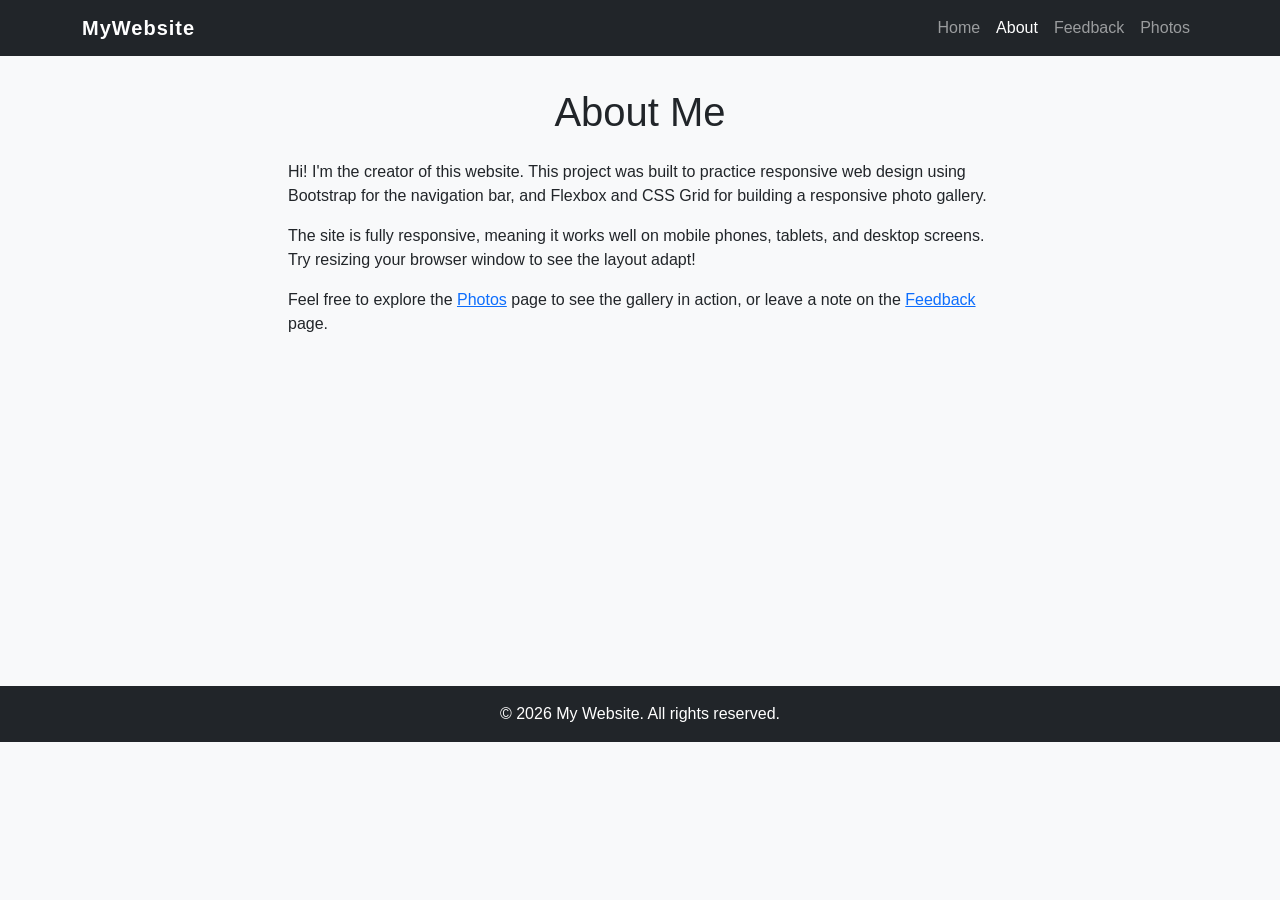
==== about.html @ 79b07e92 "Add responsive website with photos page" ====
<!DOCTYPE html>
<html lang="en">
<head>
  <meta charset="UTF-8">
  <meta name="viewport" content="width=device-width, initial-scale=1.0">
  <title>About | My Website</title>

  <link href="https://cdn.jsdelivr.net/npm/bootstrap@5.3.3/dist/css/bootstrap.min.css" rel="stylesheet">
  <link rel="stylesheet" href="style.css">
</head>
<body>

  <nav class="navbar navbar-expand-lg navbar-dark bg-dark">
    <div class="container">
      <a class="navbar-brand" href="index.html">MyWebsite</a>
      <button class="navbar-toggler" type="button" data-bs-toggle="collapse"
        data-bs-target="#navbarNav" aria-controls="navbarNav"
        aria-expanded="false" aria-label="Toggle navigation">
        <span class="navbar-toggler-icon"></span>
      </button>
      <div class="collapse navbar-collapse" id="navbarNav">
        <ul class="navbar-nav ms-auto">
          <li class="nav-item">
            <a class="nav-link" href="index.html">Home</a>
          </li>
          <li class="nav-item">
            <a class="nav-link active" aria-current="page" href="about.html">About</a>
          </li>
          <li class="nav-item">
            <a class="nav-link" href="feedback.html">Feedback</a>
          </li>
          <li class="nav-item">
            <a class="nav-link" href="photos.html">Photos</a>
          </li>
        </ul>
      </div>
    </div>
  </nav>
  <main class="container p-3">
    <h1 class="text-center p-3">About Me</h1>
    <div class="row m-2">
      <div class="col-md-8 offset-md-2">
        <p>
          Hi! I'm the creator of this website. This project was built to practice
          responsive web design using Bootstrap for the navigation bar, and
          Flexbox and CSS Grid for building a responsive photo gallery.
        </p>
        <p>
          The site is fully responsive, meaning it works well on mobile phones,
          tablets, and desktop screens. Try resizing your browser window to see
          the layout adapt!
        </p>
        <p>
          Feel free to explore the <a href="photos.html">Photos</a> page to see
          the gallery in action, or leave a note on the
          <a href="feedback.html">Feedback</a> page.
        </p>
      </div>
    </div>
  </main>

  <footer class="footer text-center p-3">
    <p class="mb-0">&copy; 2026 My Website. All rights reserved.</p>
  </footer>

  <script src="https://cdn.jsdelivr.net/npm/bootstrap@5.3.3/dist/js/bootstrap.bundle.min.js"></script>
</body>
</html>
---- style.css ----
body {
  font-family: 'Segoe UI', Arial, sans-serif;
  background-color: #f8f9fa;
  overflow-x: hidden; 
}

main {
  min-height: 70vh;
}

.hero {
  background: linear-gradient(135deg, #4e73df, #224abe);
  color: #fff;
  padding: 4rem 1rem;
}

.footer {
  background-color: #212529;
  color: #fff;
}

.navbar-brand {
  font-weight: 700;
  letter-spacing: 1px;
}

.photos-flex {
  display: flex;
  flex-wrap: wrap;
  gap: 1rem;
}

.photos-flex .photo-item {
  flex: 0 0 calc(25% - 0.75rem); 
  box-sizing: border-box;
}

@media (min-width: 769px) and (max-width: 1024px) {
  .photos-flex .photo-item {
    flex: 0 0 calc(50% - 0.5rem);
  }
}

@media (max-width: 768px) {
  .photos-flex .photo-item {
    flex: 0 0 100%;
  }
}

.photos-grid {
  display: grid;
  grid-template-columns: repeat(4, 1fr); 
  gap: 1rem;
}

@media (min-width: 769px) and (max-width: 1024px) {
  .photos-grid {
    grid-template-columns: repeat(2, 1fr);
  }
}

@media (max-width: 768px) {
  .photos-grid {
    grid-template-columns: repeat(1, 1fr);
  }
}

.photo-item img,
.photos-grid img {
  width: 100%;
  height: 220px;
  object-fit: cover;
  border-radius: 8px;
  box-shadow: 0 2px 6px rgba(0, 0, 0, 0.15);
  transition: transform 0.2s ease;
}

.photo-item img:hover,
.photos-grid img:hover {
  transform: scale(1.03);
}

.gallery-section {
  margin-bottom: 3rem;
}
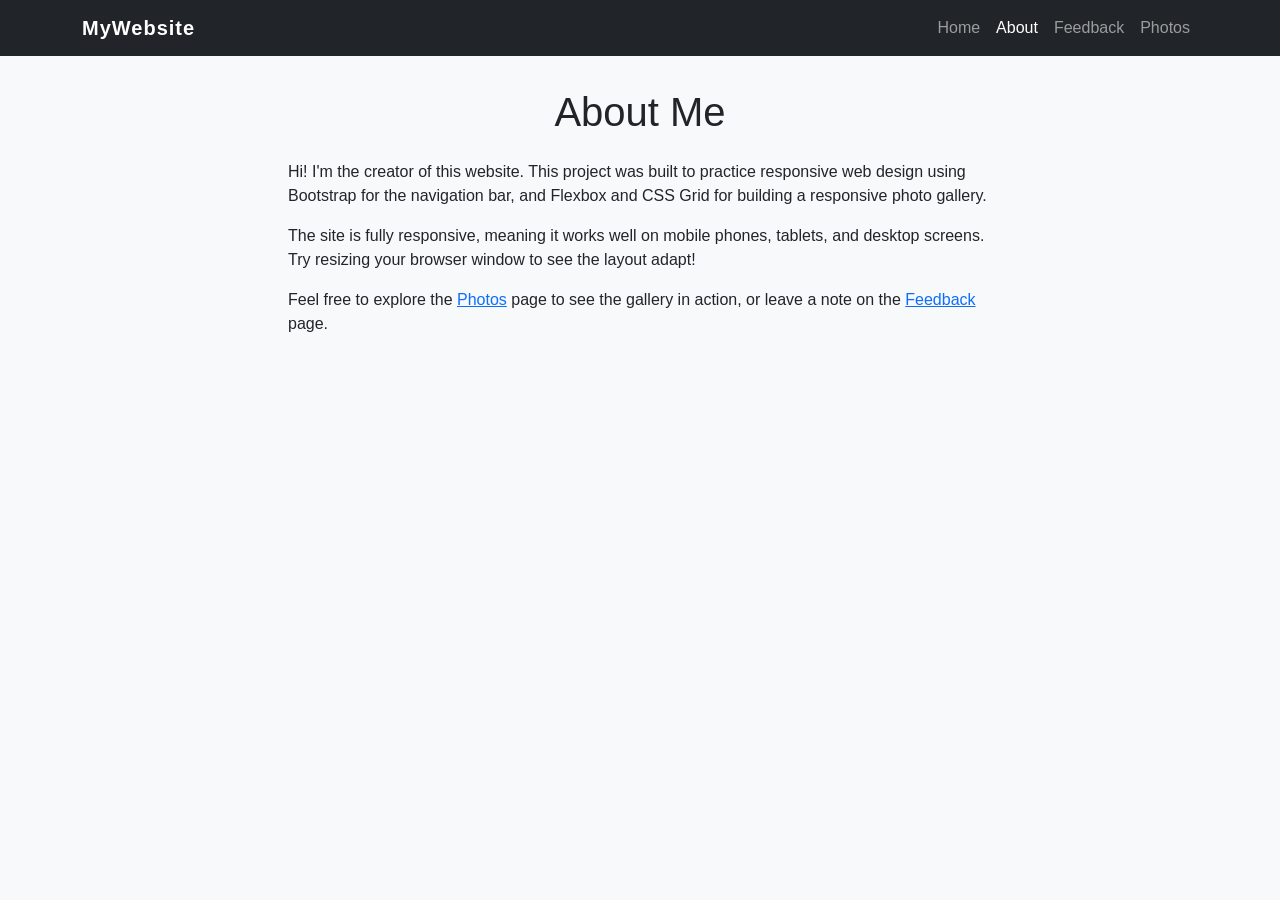
==== commit 8df53cef: "Update about.html" ====
--- a/about.html
+++ b/about.html
@@ -58,11 +58,6 @@
       </div>
     </div>
   </main>
-
-  <footer class="footer text-center p-3">
-    <p class="mb-0">&copy; 2026 My Website. All rights reserved.</p>
-  </footer>
-
   <script src="https://cdn.jsdelivr.net/npm/bootstrap@5.3.3/dist/js/bootstrap.bundle.min.js"></script>
 </body>
-</html>+</html>
